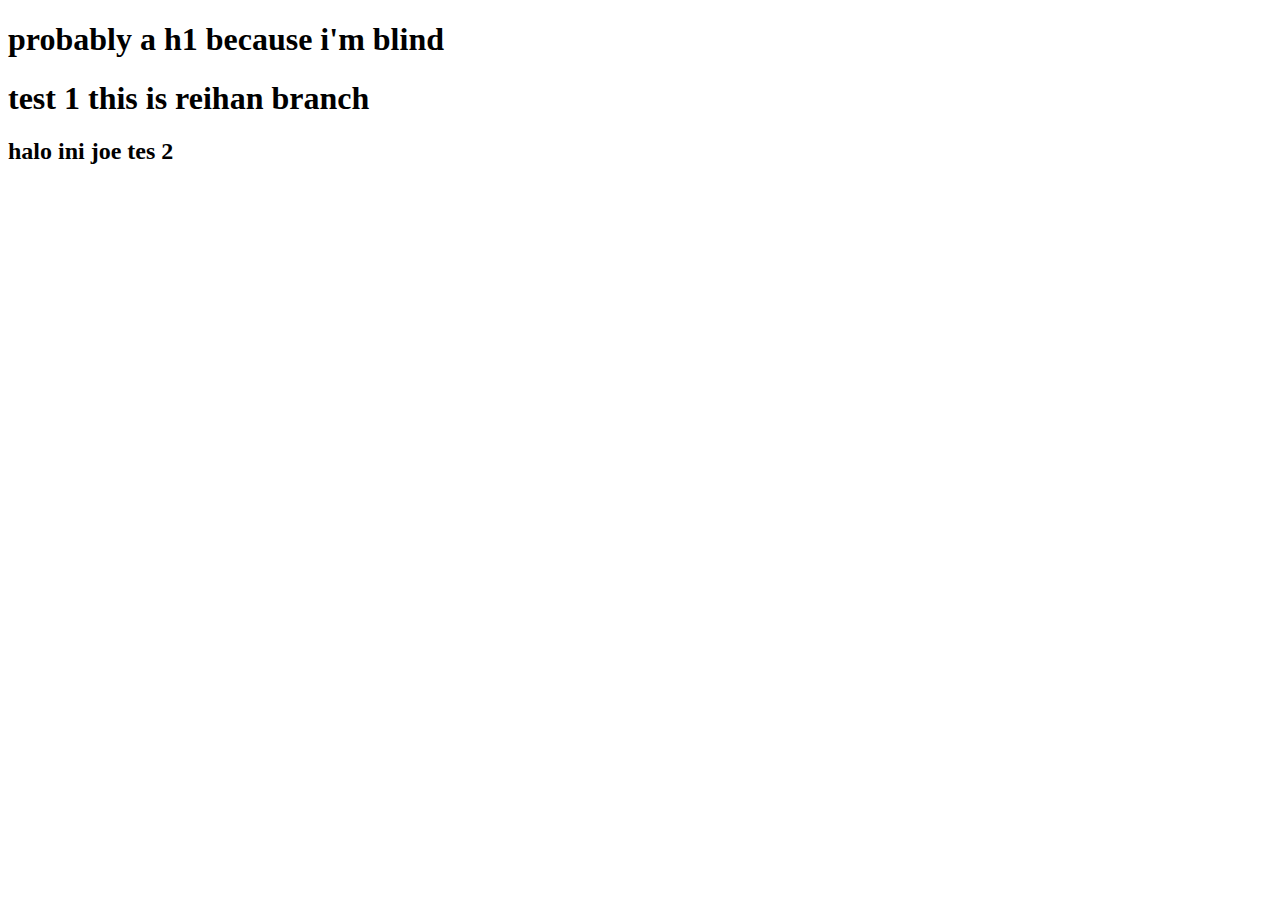
==== html/index.html @ bccf5384 "masuk ke file" ====
<!DOCTYPE html>
<html lang="en">
<head>
    <meta charset="UTF-8">
    <meta http-equiv="X-UA-Compatible" content="IE=edge">
    <meta name="viewport" content="width=device-width, initial-scale=1.0">
    <title>totally normal website!!!!!!</title>
</head>
<body>
    <h1>probably a h1 because i'm blind</h1>
    <h1>test 1 this is reihan branch</h1>
    <h2>halo ini joe tes 2</h2>
</body>
</html>
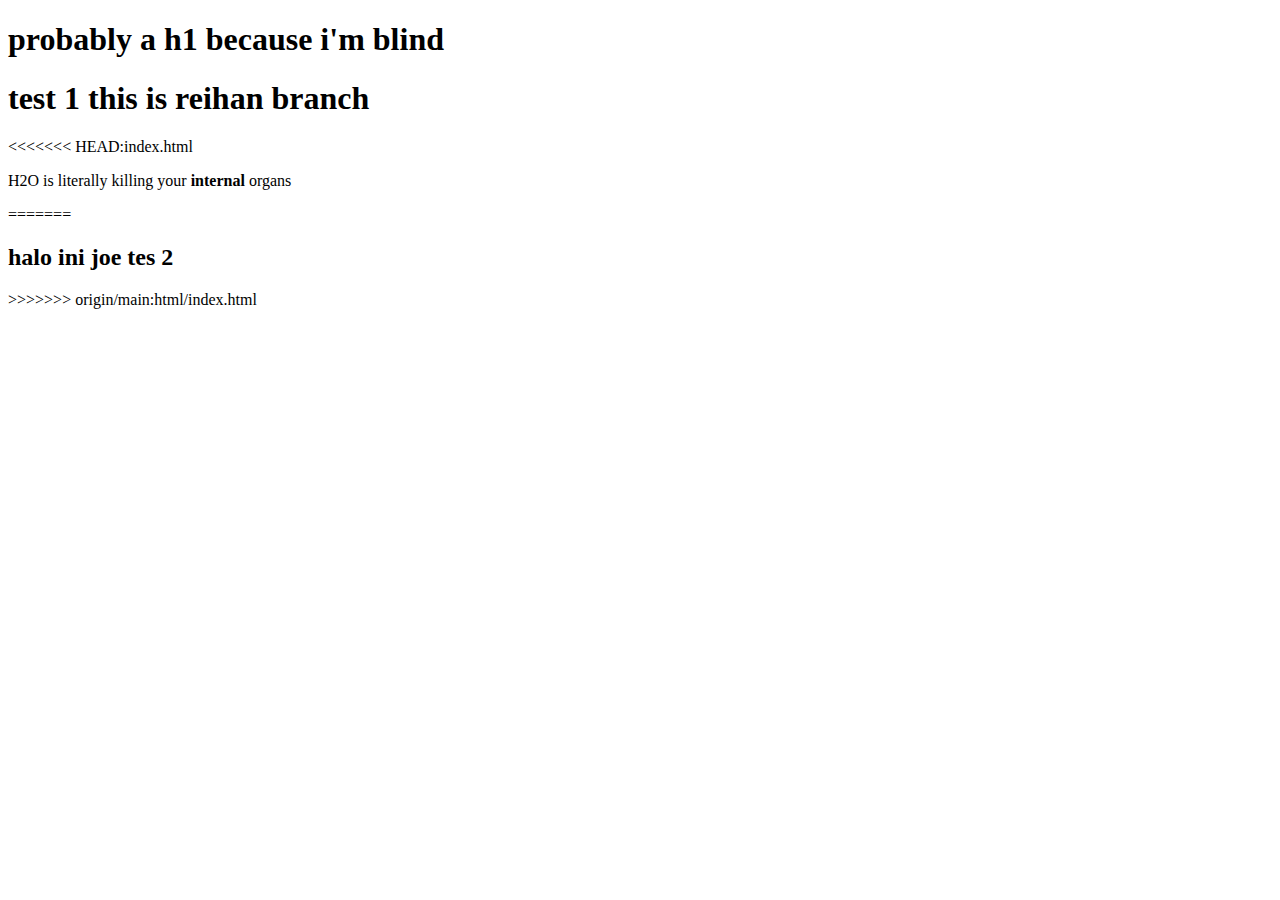
==== commit 2c8c4b56: "Merge remote-tracking branch 'origin/main' into donttry" ====
--- a/html/index.html
+++ b/html/index.html
@@ -9,6 +9,10 @@
 <body>
     <h1>probably a h1 because i'm blind</h1>
     <h1>test 1 this is reihan branch</h1>
+<<<<<<< HEAD:index.html
+    <p>H2O is literally killing your <strong>internal</strong> organs</p>
+=======
     <h2>halo ini joe tes 2</h2>
+>>>>>>> origin/main:html/index.html
 </body>
 </html>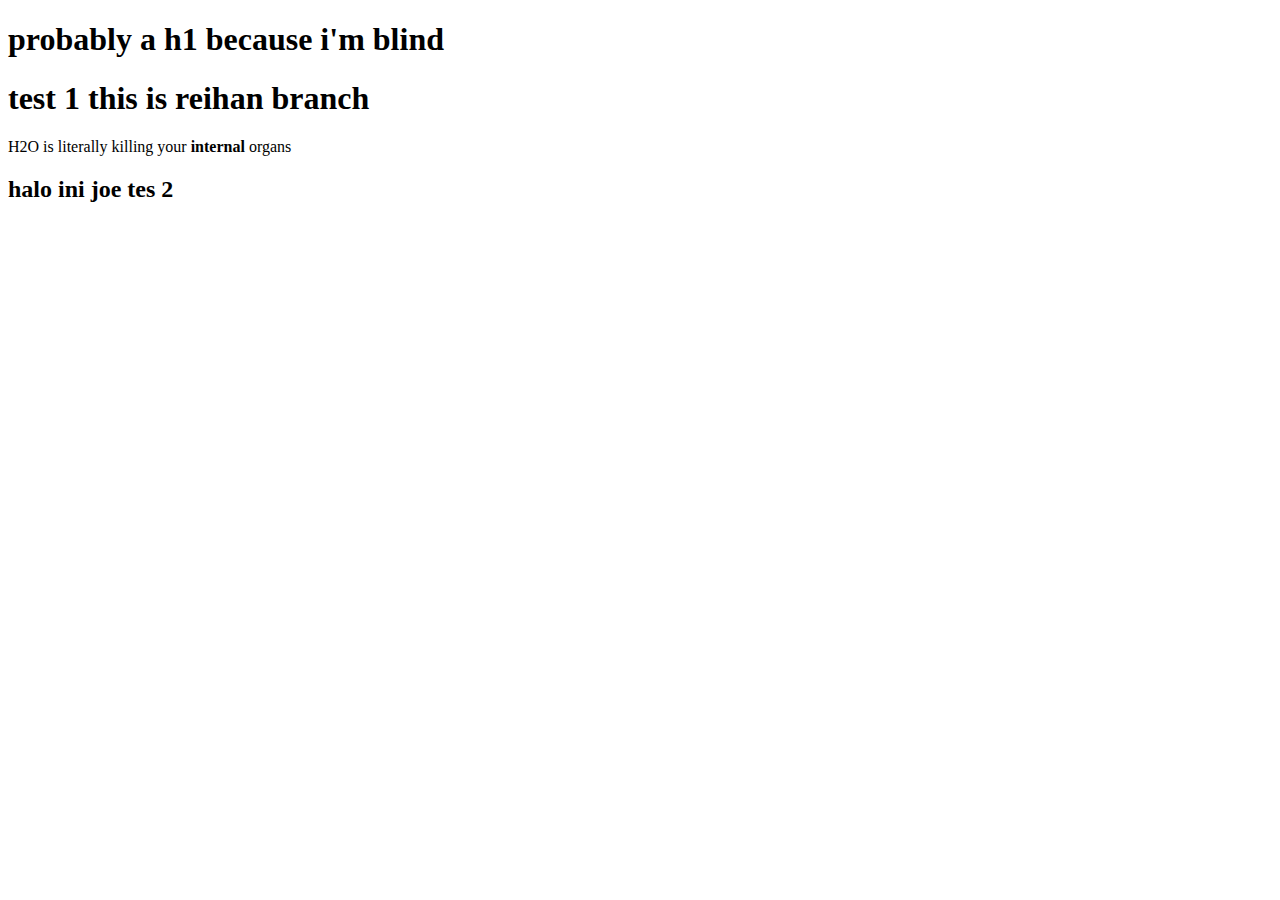
==== commit e547c1b6: "msg" ====
--- a/html/index.html
+++ b/html/index.html
@@ -9,10 +9,7 @@
 <body>
     <h1>probably a h1 because i'm blind</h1>
     <h1>test 1 this is reihan branch</h1>
-<<<<<<< HEAD:index.html
     <p>H2O is literally killing your <strong>internal</strong> organs</p>
-=======
     <h2>halo ini joe tes 2</h2>
->>>>>>> origin/main:html/index.html
 </body>
 </html>